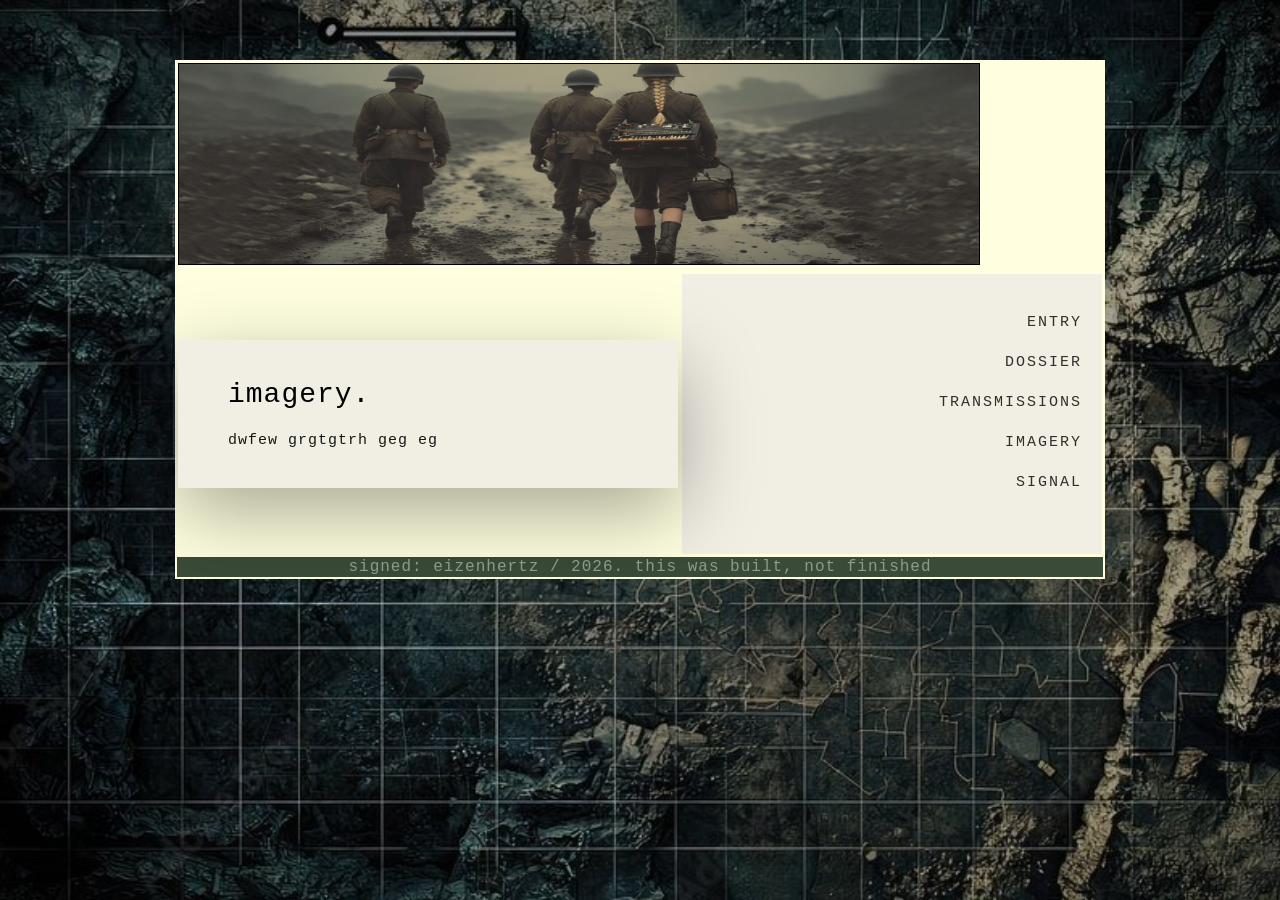
==== imagery.html @ 4ad246a1 "Add files via upload" ====
<!DOCTYPE html>
<html lang="en">
<head>
  <meta charset="UTF-8">
  <title>Eizenhertz</title>
<link rel="icon" type="image/x-icon" href="military_helmet.ico">
<link rel="stylesheet" href="style.css">
</head>

<body>
<div class="page">
<table border="0" style="background-color:#FFFFE0;">
<tr><td colspan="2" valign="top">
<img width="800" height="200" src="Banner.jpg" border="1">
</td></tr>
<tr><td width="500">
<div class="layout">
<div class="content">
    <h1>imagery.</h1>
    <p>

dwfew grgtgtrh  geg eg 

<p>
  </div>
</td><td valign="top">
  <div class="menu">
<a href="index.html">entry</a><br>
    <a href="dossier.html">dossier</a><br>
    <a href="transmissions.html">transmissions</a><br>
<a href="imagery.html">imagery</a><br>
<a href="signal.html">signal</a><br>

</td></tr>
<tr><td colspan="2" valign="top" style="background-color:#3a4b38;">
<center>
<font color="#8d9b8c">
signed: eizenhertz / 2026. this was built, not finished
</td></tr>
</table>

  </div>

</div>
</div>
</body>
</html>
---- style.css ----
body {
  margin: 0;
 background-image: url("bg2.jpg");
  background-repeat: no-repeat;
  background-attachment: fixed; 
background-size: cover;
background-position: center;
  color: #000000;
font-family: "Courier New", monospace;
  letter-spacing: 1px;
}

.page {
  display: flex;
  flex-direction: column;
  align-items: center;
  padding: 60px 20px;
}


.banner {
  max-width: 900px;
  height: auto;
  display: block;
  margin-bottom: 5px;
outline: 1px solid grey;
  position: relative;

}

.logo {
  position: absolute;
  top: 20;
  left: 10;
  transform: translate(-440px, 140px) rotate(-10deg);
  width: 120px;
  z-index: 20;
}

.layout {
  display: flex;
  gap: 5px;
   width: 100%;
  max-width: 900px;
  background: rgba(255,255,255,0.03); /* bara för att se den */
}

.content {
padding: 20px;
padding-left: 50px; 
  background: rgba(240,237,228,0.92);
  box-shadow: 0 25px 80px rgba(0,0,0,0.35);
width: 100%;

}

.menu {
  width: 400px;
  padding: 40px;
  padding-top: 40px;
padding-right: 20px;
padding-left: 0px;
  text-align: right;
background: rgba(240,237,228,0.92);
  
}

.footer {
  max-width: 875px;
  width: 100%;
  margin-top: 10px;
  padding: 15px;
  text-align: center;
  background: rgba(240,237,228,0.92);
border: 1px solid rgba(0,0,0,0.06);
font-size: 10px;
}

    h1 {
      font-weight: normal;
      font-size: 28px;
      margin-bottom: 20px;
    }

    p {
      font-size: 15px;
      line-height: 1.5;
      opacity: 0.9;
    }

.menu a {
  display: block;
  text-transform: uppercase;
  letter-spacing: 2px;
  font-size: 15px;
  margin-bottom: 5px;
  opacity: 0.8;
}

/* Obesökt länk */
a:link {
  color: #000000;
underline: none;
  text-decoration: none;

}

/* Besökt länk */
a:visited {
  color: #000000;
  text-decoration: none;

}

/* När man håller musen över */
a:hover {
  color: #000000;
  text-decoration: underline;

}

/* När man klickar på den */
a:active {
  color: #000000;
  text-decoration: none;

}
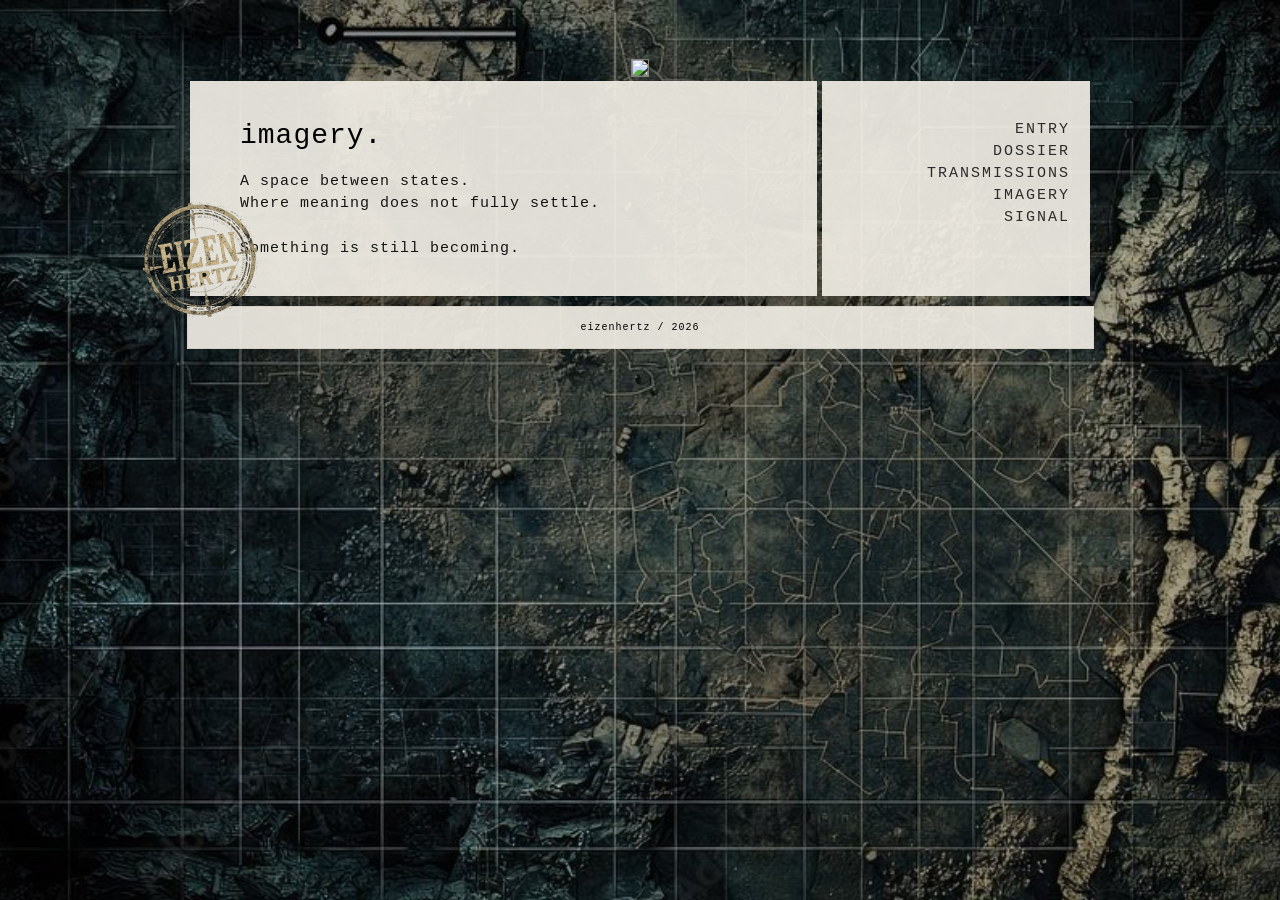
==== commit 4986e6b8: "Add files via upload" ====
--- a/imagery.html
+++ b/imagery.html
@@ -1,47 +1,58 @@
 <!DOCTYPE html>
 <html lang="en">
+
 <head>
   <meta charset="UTF-8">
-  <title>Eizenhertz</title>
-<link rel="icon" type="image/x-icon" href="military_helmet.ico">
-<link rel="stylesheet" href="style.css">
+  <meta name="viewport" content="width=device-width, initial-scale=1.0">
+
+  <title>Eizenhertz | Sonic Project</title>
+
+  <meta name="description" content="Eizenhertz is a sonic project exploring fractured states, resistance, and emotional systems through sound and visuals.">
+
+  <link rel="icon" href="military_helmet.ico">
+  <link rel="stylesheet" href="style.css">
 </head>
 
 <body>
+
 <div class="page">
-<table border="0" style="background-color:#FFFFE0;">
-<tr><td colspan="2" valign="top">
-<img width="800" height="200" src="Banner.jpg" border="1">
-</td></tr>
-<tr><td width="500">
-<div class="layout">
-<div class="content">
-    <h1>imagery.</h1>
-    <p>
 
-dwfew grgtgtrh  geg eg 
+  <!-- BANNER -->
+  <img src="banner.jpg" class="banner">
+  <img src="Logga2.png" class="logo">
 
-<p>
-  </div>
-</td><td valign="top">
-  <div class="menu">
-<a href="index.html">entry</a><br>
-    <a href="dossier.html">dossier</a><br>
-    <a href="transmissions.html">transmissions</a><br>
-<a href="imagery.html">imagery</a><br>
-<a href="signal.html">signal</a><br>
 
-</td></tr>
-<tr><td colspan="2" valign="top" style="background-color:#3a4b38;">
-<center>
-<font color="#8d9b8c">
-signed: eizenhertz / 2026. this was built, not finished
-</td></tr>
-</table>
+  <!-- MAIN LAYOUT -->
+  <div class="layout">
+
+    <!-- CONTENT -->
+    <div class="content">
+      <h1>imagery.</h1>
+
+      <p>
+        A space between states.<br>
+        Where meaning does not fully settle.<br><br>
+        Something is still becoming.
+      </p>
+    </div>
+
+    <!-- MENU -->
+    <div class="menu">
+      <a href="index.html">entry</a>
+      <a href="dossier.html">dossier</a>
+      <a href="transmissions.html">transmissions</a>
+      <a href="imagery.html">imagery</a>
+      <a href="signal.html">signal</a>
+    </div>
 
   </div>
 
+  <!-- FOOTER -->
+  <div class="footer">
+    eizenhertz / 2026
+  </div>
+
 </div>
-</div>
+
 </body>
-</html>
+</html>
